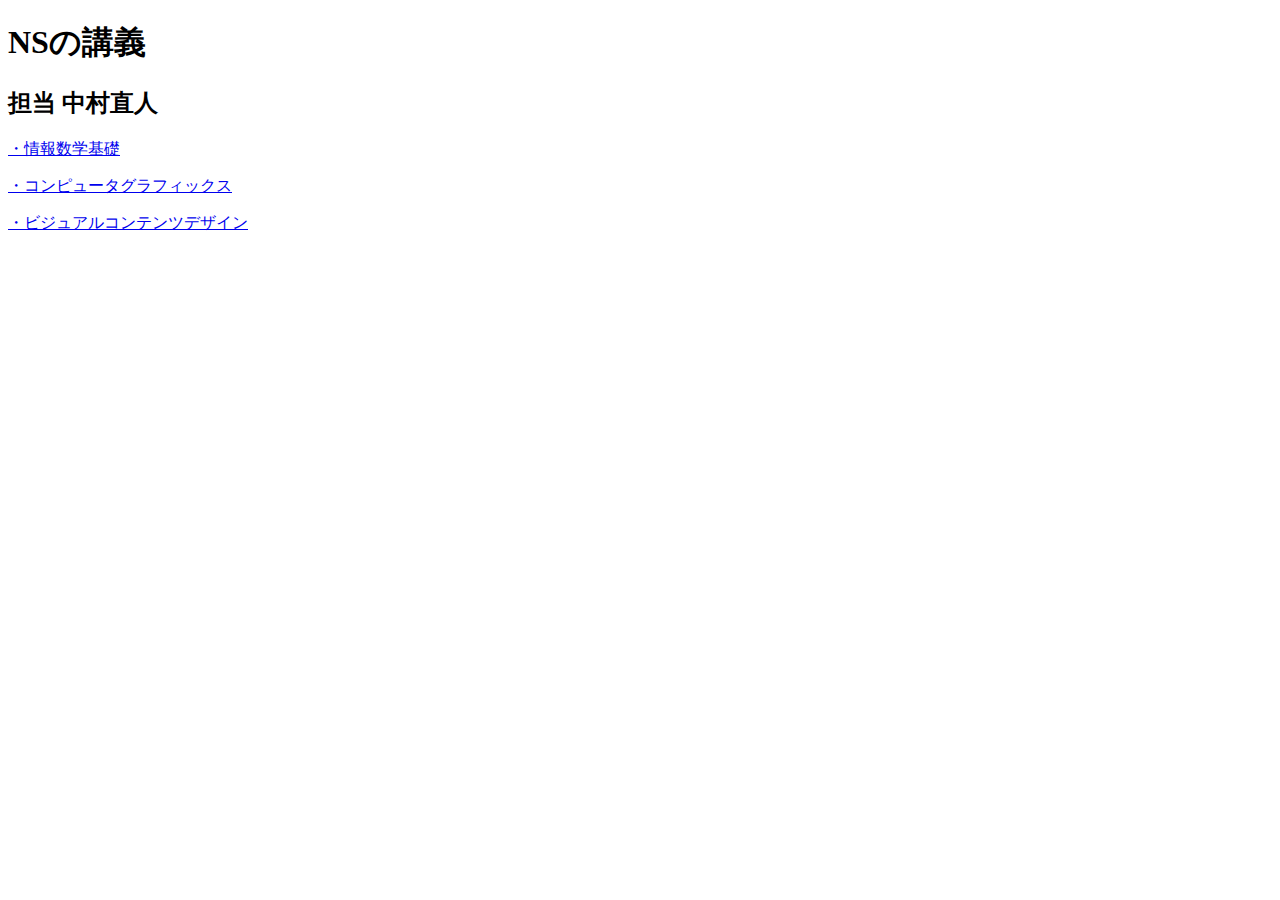
==== index.html @ 46ca16b6 "Add files via upload" ====
<!DOCTYPE html>
<head>
    <meta charset="UTF-8">
    <title>Webページの基礎</title>
    <link href="sample1.css" rel="stylesheet"type="text/css">
</head>
<body>
    <h1>NSの講義</h1>
    <h2>担当 中村直人</h2>
    <p><a href="sample1_1.html">・情報数学基礎</a></p>
    <p><a href="sample1_2.html">・コンピュータグラフィックス</a></p>
    <p><a href="sample1_3.html">・ビジュアルコンテンツデザイン</a></p>
</body>
</html>
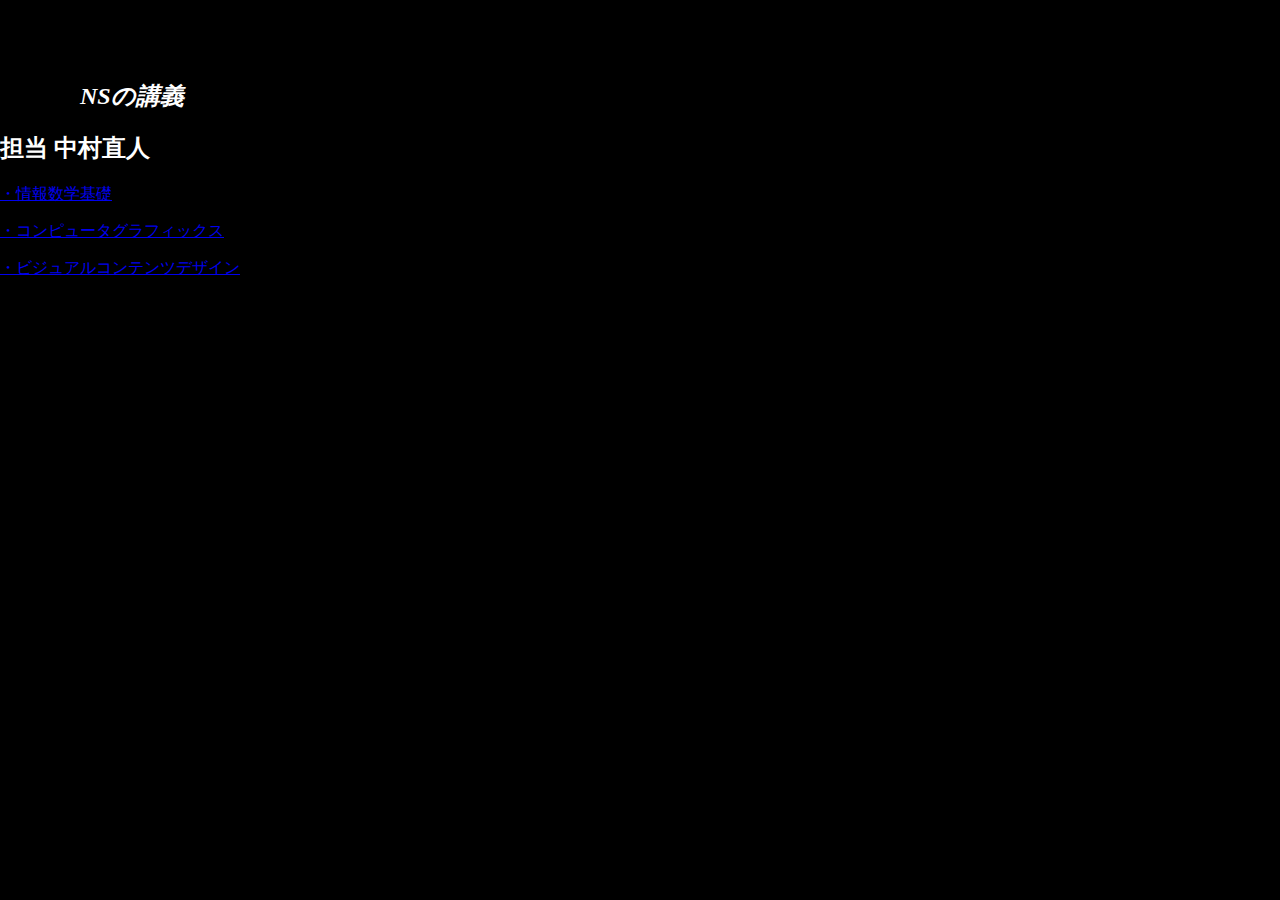
==== commit 7fa8ea8a: "Add files via upload" ====
--- a/index.html
+++ b/index.html
@@ -2,7 +2,7 @@
 <head>
     <meta charset="UTF-8">
     <title>Webページの基礎</title>
-    <link href="sample1.css" rel="stylesheet"type="text/css">
+    <link href="sample.css" rel="stylesheet"type="text/css">
 </head>
 <body>
     <h1>NSの講義</h1>
--- a/sample.css
+++ b/sample.css
@@ -0,0 +1,11 @@
+body {
+  margin: 0;
+  color: #ffffff;
+  background: #000000 url(ganba.jpg)
+no-repeat
+}
+h1 {
+  margin: 80px 0 0 80px;
+  font: bold italic x-large
+  "Times New Roman",Times,serif
+}
